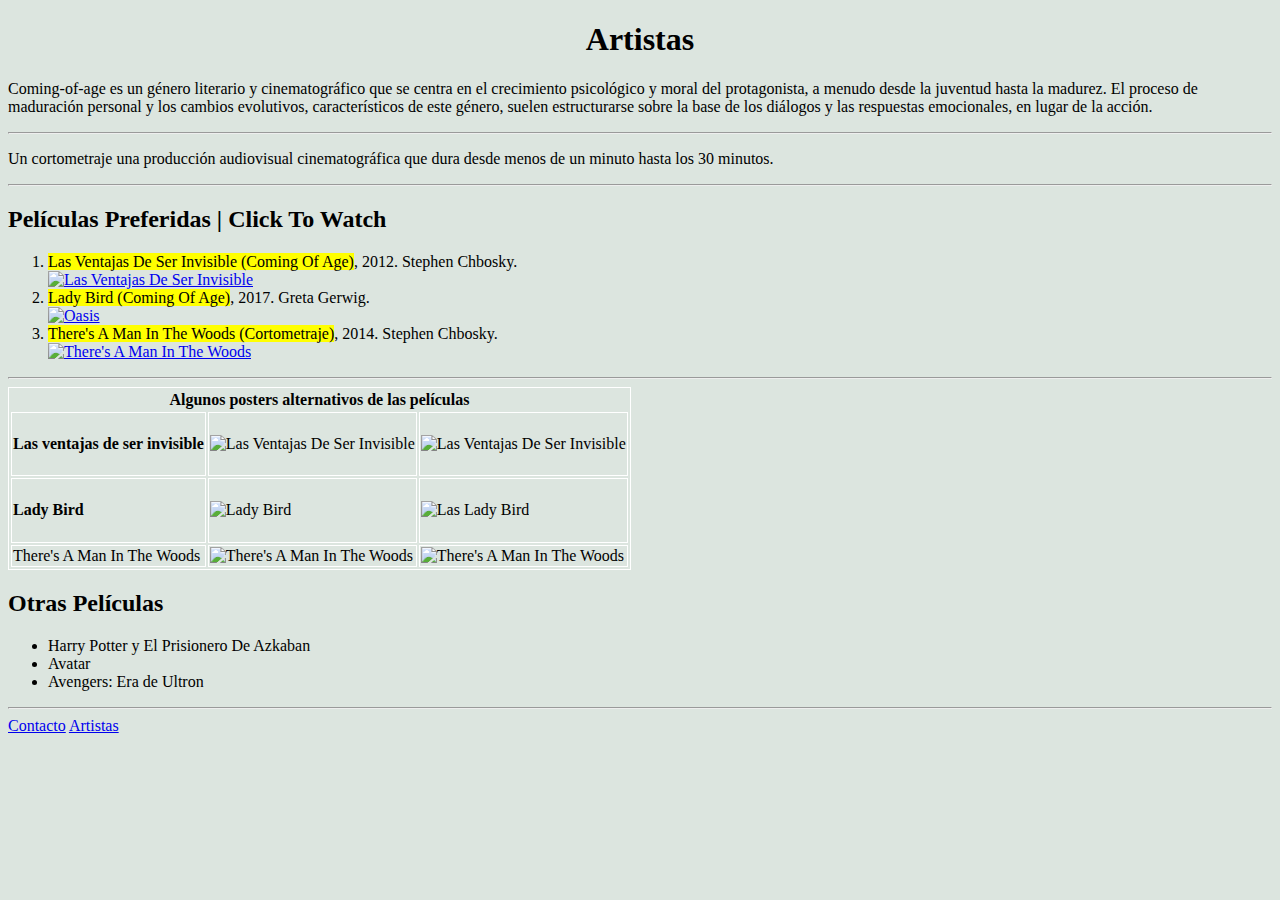
==== index2.html @ d8adcbe9 "Add files via upload" ====
<!DOCTYPE html>
<html>
<head>
	<title>Keny Chu | Películas</title>
	<style>
		body {
			background-color: #DCE5DF;
			font-family:'verdana';
		}
		table,
td {
    border: 1px solid #fff;
}

thead,
tfoot {
    background-color: #fff;
    color: #fff;
}

	</style>
</head>
<body>
	<center><h1>Artistas</h1></center>
	<p>Coming-of-age es un género literario y cinematográfico que se centra en el crecimiento psicológico y moral del protagonista, a menudo desde la juventud hasta la madurez. El proceso de maduración personal y los cambios evolutivos, característicos de este género, suelen estructurarse sobre la base de los diálogos y las respuestas emocionales, en lugar de la acción.</p>
	<hr>
	<p>Un cortometraje una producción audiovisual cinematográfica que dura desde menos de un minuto hasta los 30 minutos.</p>
	<hr>
	<h2>Películas Preferidas | Click To Watch</h2>
	<p><ol>
	<li> <mark>Las Ventajas De Ser Invisible (Coming Of Age)</mark>, 2012. Stephen Chbosky.</li>
	<a href="https://www.netflix.com/ar/title/70243461"><img src="https://www.crisol.com.pe/media/catalog/product/cache/cf84e6047db2ba7f2d5c381080c69ffe/9/7/9786124244032_xowkyiclm4ekrccq.jpg" alt="Las Ventajas De Ser Invisible" width="150px" height="auto"></a>
	<li> <mark>Lady Bird (Coming Of Age)</mark>, 2017. Greta Gerwig.</li>
	<a href="https://www.primevideo.com/detail/Lady-Bird/0HG45NYLCP79IUANQU2Y2DKG8D"><img src="https://resizing.flixster.com/P-z2SPSQ7kEXVJKxzk836BO1inU=/206x305/v2/https://flxt.tmsimg.com/assets/p14426291_p_v8_ad.jpg" alt="Oasis" width="150px" height="auto"></a>
	<li><mark>There's A Man In The Woods (Cortometraje)</mark>, 2014. Stephen Chbosky.</li>
	<a href="https://www.youtube.com/watch?v=DXY71hCkLCE"><img src="https://m.media-amazon.com/images/M/MV5BNjUzZGRkYzMtZDVjNC00ZGVjLTkzYjktMDVkYjg1MjczZGM2XkEyXkFqcGdeQXVyNjE5NDU2MzY@._V1_.jpg" alt="There's A Man In The Woods" width="150px" height="auto"></a>
	</ol>
	<hr>
	<table>
	<tr>
	<th colspan="3">Algunos posters alternativos de las películas</th>
	</tr>
	<tr>
	<td><h4>Las ventajas de ser invisible</h4></td>
    <td><img src="https://i.pinimg.com/originals/87/df/fa/87dffac64bfca58a145dbe45445d133c.jpg" alt="Las Ventajas De Ser Invisible" width="150px" height="auto"></td>
    <td><img src="https://i.ebayimg.com/images/g/eGMAAOSw44BYIalk/s-l1600.jpg" alt="Las Ventajas De Ser Invisible" width="150px" height="auto"></td>
	</tr>
	<td><h4>Lady Bird</h4></td>
    <td><img src="https://mir-s3-cdn-cf.behance.net/project_modules/max_1200/4eb598100034331.5f00afb30ec46.jpg" alt="Lady Bird" width="150px" height="auto"></td>
    <td><img src="https://static.displate.com/857x1200/displate/2020-04-21/f8d9be3eee664a28f108f3059607e5c8_f3d4ebff80797513b66c663861c04f17.jpg" alt="Las Lady Bird" width="150px" height="auto"></td>
	</tr>
	<td>There's A Man In The Woods</td>
    <td><img src="https://m.media-amazon.com/images/M/MV5BZDY5YWNkMTItOWRiMC00YTcwLWJlMWUtMTg1MWM5ZmZiOGQyXkEyXkFqcGdeQXVyNDE5MTU2MDE@._V1_.jpg" alt="There's A Man In The Woods" width="150px" height="auto"></td>
    <td><img src="https://pics.filmaffinity.com/there_s_a_man_in_the_woods-262329180-large.jpg" alt="There's A Man In The Woods" width="150px" height="auto"></td>
	</tr>
	</table> 
	<h2>Otras Películas</h2>
	<p><ul>
	<li>Harry Potter y El Prisionero De Azkaban</li>
	<li>Avatar</li>
	<li>Avengers: Era de Ultron</li>
	</ul>
	<hr>
	<a href="mailto:kenychu1104@gmail.com">Contacto</a>
	<a href="index.html">Artistas</a>
</body>
</html>
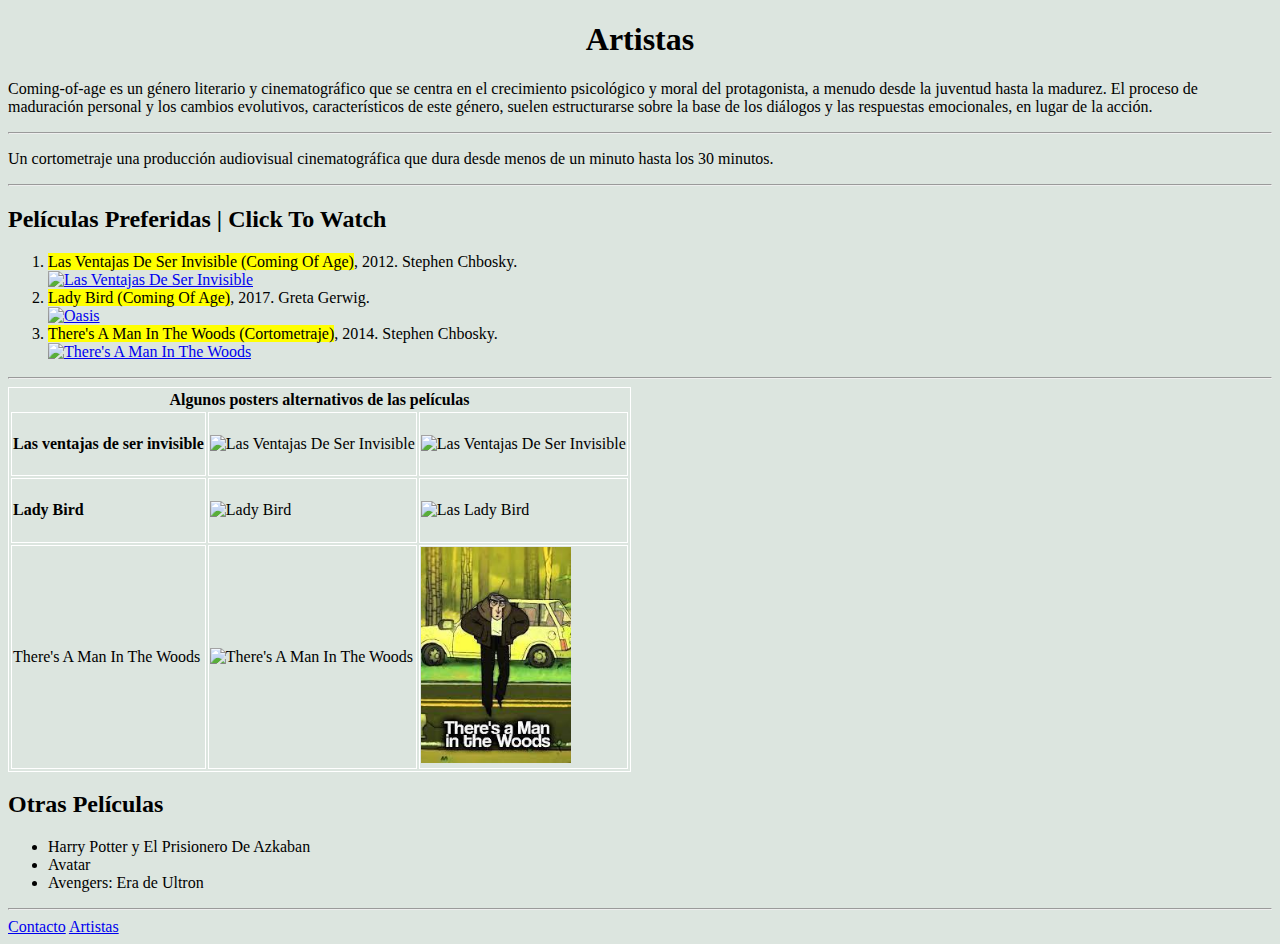
==== commit 4ce4a743: "Update index2.html" ====
--- a/index2.html
+++ b/index2.html
@@ -42,7 +42,7 @@
 	</tr>
 	<tr>
 	<td><h4>Las ventajas de ser invisible</h4></td>
-    <td><img src="https://i.pinimg.com/originals/87/df/fa/87dffac64bfca58a145dbe45445d133c.jpg" alt="Las Ventajas De Ser Invisible" width="150px" height="auto"></td>
+    <td><img src="https://render.fineartamerica.com/images/rendered/default/poster/8/10/break/images/artworkimages/medium/1/no575-my-perks-of-being-a-wallflower-minimal-movie-poster-chungkong-art.jpg" alt="Las Ventajas De Ser Invisible" width="150px" height="auto"></td>
     <td><img src="https://i.ebayimg.com/images/g/eGMAAOSw44BYIalk/s-l1600.jpg" alt="Las Ventajas De Ser Invisible" width="150px" height="auto"></td>
 	</tr>
 	<td><h4>Lady Bird</h4></td>
@@ -50,8 +50,8 @@
     <td><img src="https://static.displate.com/857x1200/displate/2020-04-21/f8d9be3eee664a28f108f3059607e5c8_f3d4ebff80797513b66c663861c04f17.jpg" alt="Las Lady Bird" width="150px" height="auto"></td>
 	</tr>
 	<td>There's A Man In The Woods</td>
-    <td><img src="https://m.media-amazon.com/images/M/MV5BZDY5YWNkMTItOWRiMC00YTcwLWJlMWUtMTg1MWM5ZmZiOGQyXkEyXkFqcGdeQXVyNDE5MTU2MDE@._V1_.jpg" alt="There's A Man In The Woods" width="150px" height="auto"></td>
-    <td><img src="https://pics.filmaffinity.com/there_s_a_man_in_the_woods-262329180-large.jpg" alt="There's A Man In The Woods" width="150px" height="auto"></td>
+    <td><img src="https://m.media-amazon.com/images/I/71vMMSFI2ML.jpg" alt="There's A Man In The Woods" width="150px" height="auto"></td>
+    <td><img src="[data-uri]" alt="There's A Man In The Woods" width="150px" height="auto"></td>
 	</tr>
 	</table> 
 	<h2>Otras Películas</h2>
@@ -64,4 +64,4 @@
 	<a href="mailto:kenychu1104@gmail.com">Contacto</a>
 	<a href="index.html">Artistas</a>
 </body>
-</html>+</html>
